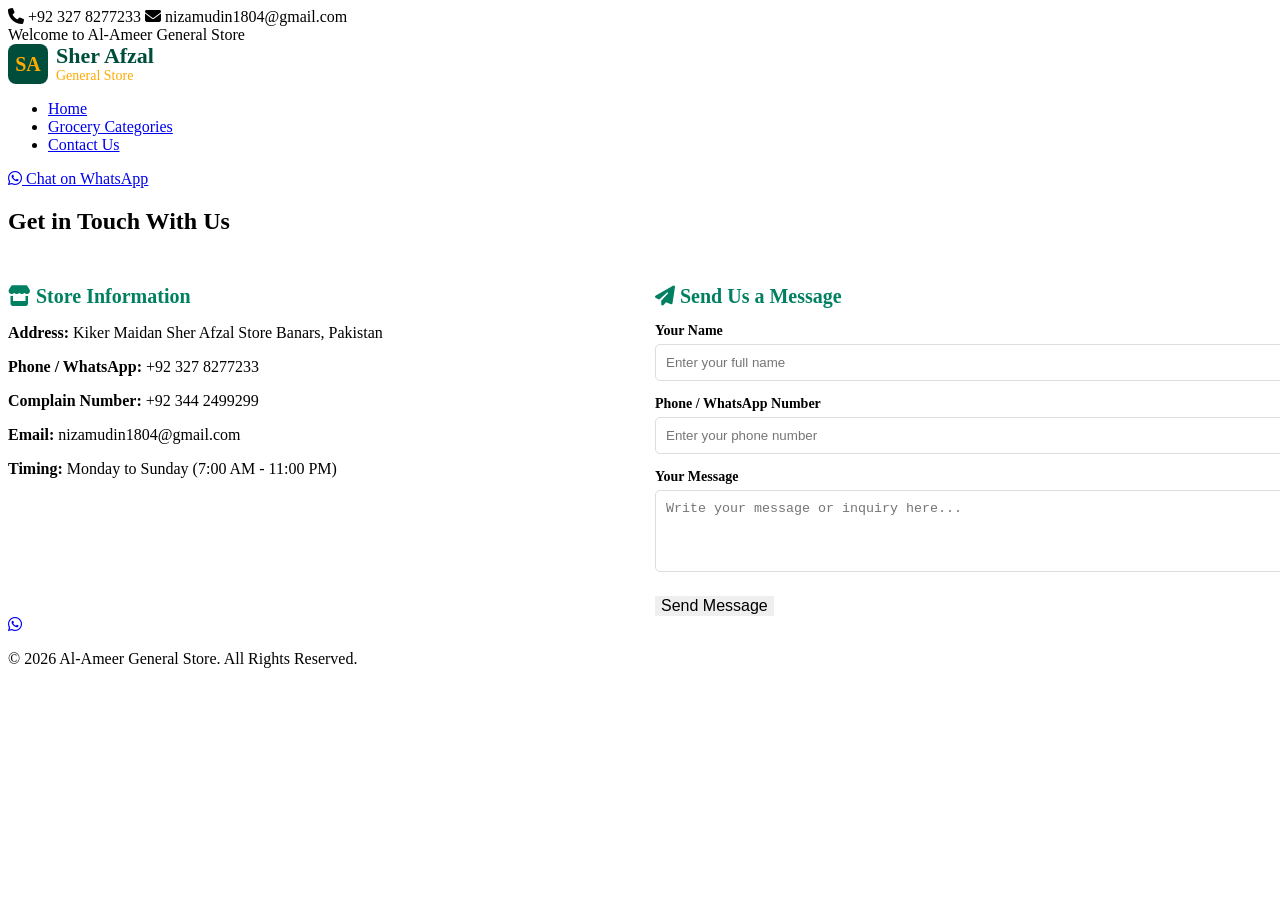
==== contact.html @ 05da9dd0 "Add files via upload" ====
<!DOCTYPE html>
<html lang="en">
<head>
    <meta charset="UTF-8">
    <meta name="viewport" content="width=device-width, initial-scale=1.0">
    <title>Contact Us - Sher Afzal General Store</title>
    <!-- Google Fonts -->
    <link href="https://fonts.googleapis.com/css2?family=Poppins:wght@400;500;600;700&display=swap" rel="stylesheet">
    <!-- FontAwesome for Icons -->
    <link rel="stylesheet" href="https://cdnjs.cloudflare.com/ajax/libs/font-awesome/6.4.0/css/all.min.css">
    <!-- Main CSS File -->
    <link rel="stylesheet" href="assets/css/style.css">
</head>
<body>

    <!-- Top Bar -->
    <div class="top-bar">
        <div class="top-bar-content">
            <div class="top-contact">
                <span><i class="fa-solid fa-phone"></i> +92 327 8277233</span>
                <span><i class="fa-solid fa-envelope"></i> nizamudin1804@gmail.com</span>
            </div>
            <div class="top-social">
                <span>Welcome to Al-Ameer General Store</span>
            </div>
        </div>
    </div>

    <!-- Navbar -->
    <header class="navbar">
        <div class="logo"><!-- Logo Code -->
            <a href="Grocery.html" class="logo-box" style="text-decoration: none; display: flex; align-items: center; gap: 8px;">
                <div style="background: #004d3b; color: #ffaa00; width: 40px; height: 40px; display: flex; justify-content: center; align-items: center; font-weight: 700; font-size: 20px; border-radius: 8px;">SA</div>
                <div style="font-size: 22px; font-weight: 700; color: #004d3b; line-height: 1.1;">
                    Sher Afzal <span style="color: #ffaa00; display: block; font-size: 14px; font-weight: 500;">General Store</span>
                </div>
            </a>
        </div>
        <nav>
            <ul>
                <li><a href="Grocery.html">Home</a></li>
                <li><a href="Grocery.html">Grocery Categories</a></li>
                <li><a href="contact.html" class="active">Contact Us</a></li>
            </ul>
        </nav>
        <a href="https://wa.me/923278277233?text=Hello%20Al-Ameer%20Store,%20I%20have%20an%20inquiry" target="_blank" class="nav-whatsapp-btn">
            <i class="fa-brands fa-whatsapp"></i> Chat on WhatsApp
        </a>
    </header>

    <!-- Contact Page Section -->
    <section class="contact-section" id="contact">
        <h2>Get in Touch With Us</h2>
        
        <div style="display: grid; grid-template-columns: repeat(auto-fit, minmax(300px, 1fr)); gap: 30px; margin-top: 30px; text-align: left;">
            
            <!-- Store Info Box -->
            <div class="contact-card-box" style="height: 100%;">
                <h3 style="margin-bottom: 15px; color: #008060; font-size: 20px;"><i class="fa-solid fa-store"></i> Store Information</h3>
                <p style="margin-bottom: 12px;"><strong>Address:</strong> Kiker Maidan Sher Afzal Store Banars, Pakistan</p>
                <p style="margin-bottom: 12px;"><strong>Phone / WhatsApp:</strong> +92 327 8277233</p>
                <p style="margin-bottom: 12px;"><strong>Complain Number:</strong> +92 344 2499299</p>
                <p style="margin-bottom: 12px;"><strong>Email:</strong> nizamudin1804@gmail.com</p>
                <p style="margin-bottom: 0;"><strong>Timing:</strong> Monday to Sunday (7:00 AM - 11:00 PM)</p>
            </div>

            <!-- Contact Form Box -->
            <div class="contact-card-box">
                <h3 style="margin-bottom: 15px; color: #008060; font-size: 20px;"><i class="fa-solid fa-paper-plane"></i> Send Us a Message</h3>
                
                <!-- Formspree action link (apni email id yahan lagani hogi baad mein) -->
                <form action="https://formspree.io/f/your-form-id" method="POST" class="contact-form">
                    <div style="margin-bottom: 15px;">
                        <label for="name" style="font-weight: 600; display: block; margin-bottom: 5px; font-size: 14px;">Your Name</label>
                        <input type="text" id="name" name="name" required placeholder="Enter your full name" style="width: 100%; padding: 10px; border: 1px solid #ddd; border-radius: 5px; outline: none;">
                    </div>

                    <div style="margin-bottom: 15px;">
                        <label for="phone" style="font-weight: 600; display: block; margin-bottom: 5px; font-size: 14px;">Phone / WhatsApp Number</label>
                        <input type="tel" id="phone" name="phone" required placeholder="Enter your phone number" style="width: 100%; padding: 10px; border: 1px solid #ddd; border-radius: 5px; outline: none;">
                    </div>

                    <div style="margin-bottom: 20px;">
                        <label for="message" style="font-weight: 600; display: block; margin-bottom: 5px; font-size: 14px;">Your Message</label>
                        <textarea id="message" name="message" rows="4" required placeholder="Write your message or inquiry here..." style="width: 100%; padding: 10px; border: 1px solid #ddd; border-radius: 5px; outline: none; resize: vertical;"></textarea>
                    </div>

                    <button type="submit" class="add-to-cart-btn" style="border: none; cursor: pointer; font-size: 16px;">Send Message</button>
                </form>
            </div>

        </div>
    </section>

    <!-- Floating WhatsApp Icon -->
    <a href="https://wa.me/923278277233?text=Hello%20Al-Ameer%20Store" class="floating-whatsapp" target="_blank">
        <i class="fa-brands fa-whatsapp"></i>
    </a>

    <!-- Footer -->
    <footer class="footer">
        <p>&copy; 2026 Al-Ameer General Store. All Rights Reserved.</p>
    </footer>
    <script src="assets/js/theme.js"></script>

</body>
</html>
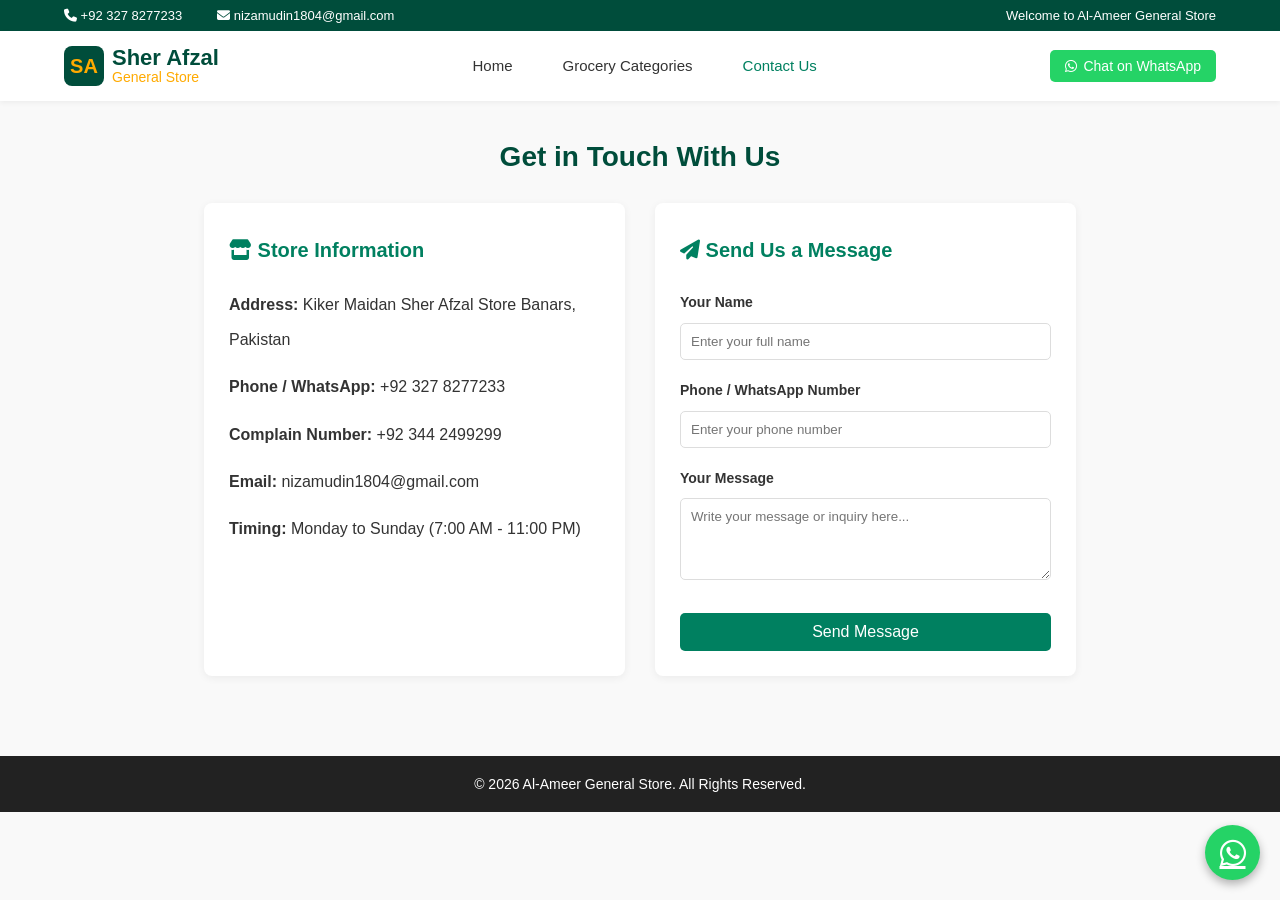
==== commit 77f231a4: "Update contact.html" ====
--- a/contact.html
+++ b/contact.html
@@ -69,24 +69,66 @@
                 <h3 style="margin-bottom: 15px; color: #008060; font-size: 20px;"><i class="fa-solid fa-paper-plane"></i> Send Us a Message</h3>
                 
                 <!-- Formspree action link (apni email id yahan lagani hogi baad mein) -->
-                <form action="https://formspree.io/f/your-form-id" method="POST" class="contact-form">
-                    <div style="margin-bottom: 15px;">
-                        <label for="name" style="font-weight: 600; display: block; margin-bottom: 5px; font-size: 14px;">Your Name</label>
-                        <input type="text" id="name" name="name" required placeholder="Enter your full name" style="width: 100%; padding: 10px; border: 1px solid #ddd; border-radius: 5px; outline: none;">
-                    </div>
+               <form name="contact" method="POST" data-netlify="true" class="contact-form">
 
-                    <div style="margin-bottom: 15px;">
-                        <label for="phone" style="font-weight: 600; display: block; margin-bottom: 5px; font-size: 14px;">Phone / WhatsApp Number</label>
-                        <input type="tel" id="phone" name="phone" required placeholder="Enter your phone number" style="width: 100%; padding: 10px; border: 1px solid #ddd; border-radius: 5px; outline: none;">
-                    </div>
+    <input type="hidden" name="form-name" value="contact">
 
-                    <div style="margin-bottom: 20px;">
-                        <label for="message" style="font-weight: 600; display: block; margin-bottom: 5px; font-size: 14px;">Your Message</label>
-                        <textarea id="message" name="message" rows="4" required placeholder="Write your message or inquiry here..." style="width: 100%; padding: 10px; border: 1px solid #ddd; border-radius: 5px; outline: none; resize: vertical;"></textarea>
-                    </div>
+    <div style="margin-bottom: 15px;">
+        <label for="name"
+            style="font-weight: 600; display: block; margin-bottom: 5px; font-size: 14px;">
+            Your Name
+        </label>
 
-                    <button type="submit" class="add-to-cart-btn" style="border: none; cursor: pointer; font-size: 16px;">Send Message</button>
-                </form>
+        <input
+            type="text"
+            id="name"
+            name="name"
+            required
+            placeholder="Enter your full name"
+            style="width: 100%; padding: 10px; border: 1px solid #ddd; border-radius: 5px; outline: none;">
+    </div>
+
+
+    <div style="margin-bottom: 15px;">
+        <label for="phone"
+            style="font-weight: 600; display: block; margin-bottom: 5px; font-size: 14px;">
+            Phone / WhatsApp Number
+        </label>
+
+        <input
+            type="tel"
+            id="phone"
+            name="phone"
+            required
+            placeholder="Enter your phone number"
+            style="width: 100%; padding: 10px; border: 1px solid #ddd; border-radius: 5px; outline: none;">
+    </div>
+
+
+    <div style="margin-bottom: 20px;">
+        <label for="message"
+            style="font-weight: 600; display: block; margin-bottom: 5px; font-size: 14px;">
+            Your Message
+        </label>
+
+        <textarea
+            id="message"
+            name="message"
+            rows="4"
+            required
+            placeholder="Write your message or inquiry here..."
+            style="width: 100%; padding: 10px; border: 1px solid #ddd; border-radius: 5px; outline: none; resize: vertical;"></textarea>
+    </div>
+
+
+    <button
+        type="submit"
+        class="add-to-cart-btn"
+        style="border: none; cursor: pointer; font-size: 16px;">
+        Send Message
+    </button>
+
+</form>
             </div>
 
         </div>
@@ -104,4 +146,4 @@
     <script src="assets/js/theme.js"></script>
 
 </body>
-</html>+</html>
--- a/assets/css/style.css
+++ b/assets/css/style.css
@@ -0,0 +1,1309 @@
+/* Global Styles */
+* {
+    margin: 0;
+    padding: 0;
+    box-sizing: border-box;
+    font-family: 'Poppins', sans-serif;
+}
+
+body {
+    background-color: #f7f8fa;
+    color: #333;
+    scroll-behavior: smooth;
+}
+
+/* Top Bar */
+.top-bar {
+    background: #008060;
+    color: #fff;
+    padding: 8px 30px;
+    font-size: 13px;
+}
+
+.top-bar-content {
+    max-width: 1250px;
+    margin: 0 auto;
+    display: flex;
+    justify-content: space-between;
+    align-items: center;
+}
+
+.top-contact {
+    display: flex;
+    gap: 20px;
+}
+
+.top-contact a {
+    color: #fff;
+    text-decoration: none;
+    font-weight: 500;
+}
+
+/* Navbar */
+.navbar {
+    display: flex;
+    justify-content: space-between;
+    align-items: center;
+    padding: 18px 50px;
+    background: #fff;
+    box-shadow: 0 2px 8px rgba(0,0,0,0.06);
+    position: sticky;
+    top: 0;
+    z-index: 1000;
+}
+
+.logo {
+    font-size: 24px;
+    font-weight: 700;
+    color: #111;
+}
+
+.logo span {
+    color: #008060;
+}
+
+.navbar nav ul {
+    display: flex;
+    list-style: none;
+    gap: 30px;
+}
+
+.navbar nav ul li a {
+    text-decoration: none;
+    color: #555;
+    font-size: 15px;
+    font-weight: 500;
+    transition: color 0.3s ease;
+}
+
+.navbar nav ul li a:hover,
+.navbar nav ul li a.active {
+    color: #008060;
+}
+
+.nav-icons {
+    display: flex;
+    gap: 20px;
+    align-items: center;
+}
+
+.nav-whatsapp-btn {
+    background: #25d366;
+    color: white;
+    padding: 6px 14px;
+    border-radius: 20px;
+    text-decoration: none;
+    font-size: 14px;
+    font-weight: 600;
+    display: flex;
+    align-items: center;
+    gap: 6px;
+    transition: background 0.3s;
+}
+
+.nav-whatsapp-btn:hover {
+    background: #1ebd59;
+}
+
+.cart-icon-wrap {
+    position: relative;
+    font-size: 18px;
+    cursor: pointer;
+}
+
+.cart-badge {
+    position: absolute;
+    top: -8px;
+    right: -10px;
+    background: #e63946;
+    color: white;
+    font-size: 11px;
+    padding: 2px 6px;
+    border-radius: 50%;
+}
+
+/* Slider Section */
+.slider-section {
+    position: relative;
+    width: 100%;
+    height: 480px;
+    overflow: hidden;
+}
+
+.slider-container {
+    width: 100%;
+    height: 100%;
+    position: relative;
+}
+
+.slide {
+    position: absolute;
+    top: 0;
+    left: 0;
+    width: 100%;
+    height: 100%;
+    background-size: cover;
+    background-position: center;
+    display: flex;
+    align-items: center;
+    justify-content: center;
+    opacity: 0;
+    transition: opacity 0.8s ease-in-out;
+}
+
+.slide.active {
+    opacity: 1;
+}
+
+.slide-content {
+    text-align: center;
+    color: #fff;
+    background: rgba(0, 0, 0, 0.5);
+    padding: 35px 60px;
+    border-radius: 10px;
+    backdrop-filter: blur(3px);
+}
+
+.slide-content h1 {
+    font-size: 40px;
+    margin-bottom: 12px;
+    font-weight: 700;
+}
+
+.slide-content p {
+    font-size: 16px;
+    margin-bottom: 22px;
+}
+
+.btn {
+    display: inline-block;
+    padding: 11px 28px;
+    background: #008060;
+    color: #fff;
+    text-decoration: none;
+    font-weight: 600;
+    border-radius: 5px;
+    transition: background 0.3s, transform 0.2s;
+}
+
+.btn:hover {
+    background: #00664d;
+    transform: scale(1.05);
+}
+
+.prev-btn, .next-btn {
+    position: absolute;
+    top: 50%;
+    transform: translateY(-50%);
+    background: rgba(255,255,255,0.8);
+    border: none;
+    padding: 12px 16px;
+    cursor: pointer;
+    font-size: 16px;
+    transition: background 0.3s;
+    z-index: 10;
+    border-radius: 50%;
+}
+
+.prev-btn { left: 25px; }
+.next-btn { right: 25px; }
+
+/* Categories */
+.categories-section {
+    padding: 50px;
+    max-width: 1250px;
+    margin: 0 auto;
+}
+
+.categories-section h2 {
+    text-align: center;
+    font-size: 26px;
+    margin-bottom: 30px;
+}
+
+.cat-grid {
+    display: grid;
+    grid-template-columns: repeat(auto-fit, minmax(220px, 1fr));
+    gap: 20px;
+}
+
+.cat-card {
+    background: #fff;
+    border-radius: 8px;
+    overflow: hidden;
+    text-align: center;
+    padding: 15px;
+    box-shadow: 0 3px 10px rgba(0,0,0,0.04);
+    transition: transform 0.3s ease;
+}
+
+.cat-card:hover {
+    transform: translateY(-5px);
+}
+
+.cat-card img {
+    width: 100%;
+    height: 140px;
+    object-fit: cover;
+    border-radius: 6px;
+    margin-bottom: 10px;
+}
+
+/* =========================
+   FEATURED PRODUCTS SECTION
+========================= */
+
+.products-section {
+    width: 100%;
+    max-width: 1200px;
+    margin: 0 auto;
+    padding: 60px 30px;
+}
+
+.products-section h2 {
+    text-align: center;
+    font-size: 30px;
+    margin-bottom: 35px;
+}
+
+
+/* =========================
+   PRODUCT GRID
+========================= */
+
+.product-grid {
+    display: grid;
+    grid-template-columns: repeat(3, 1fr);
+    gap: 25px;
+}
+
+/* =========================
+   PRODUCT CARD
+========================= */
+
+.product-card {
+    background: #ffffff;
+    border-radius: 12px;
+    overflow: hidden;
+    position: relative;
+    box-shadow: 0 4px 15px rgba(0, 0, 0, 0.08);
+    transition: 0.3s ease;
+}
+
+.product-card:hover {
+    transform: translateY(-6px);
+    box-shadow: 0 10px 25px rgba(0, 0, 0, 0.15);
+}
+
+
+/* =========================
+   PRODUCT TAG
+========================= */
+
+.tag {
+    position: absolute;
+    top: 12px;
+    left: 12px;
+
+    background: #e63946;
+    color: #ffffff;
+
+    padding: 5px 12px;
+    border-radius: 5px;
+
+    font-size: 12px;
+    font-weight: 600;
+
+    z-index: 2;
+}
+
+.tag.sale {
+    background: #2a9d8f;
+}
+
+
+/* =========================
+   PRODUCT IMAGE
+========================= */
+
+.image-box {
+    width: 100%;
+    height: 220px;
+    overflow: hidden;
+}
+
+.image-box img {
+    width: 100%;
+    height: 100%;
+    object-fit: cover;
+    display: block;
+
+    transition: transform 0.4s ease;
+}
+
+.product-card:hover .image-box img {
+    transform: scale(1.06);
+}
+
+
+/* =========================
+   PRODUCT INFO
+========================= */
+
+.product-info {
+    padding: 18px;
+    text-align: center;
+}
+
+.product-info h3 {
+    font-size: 16px;
+    font-weight: 600;
+    margin: 0 0 8px;
+}
+
+.price {
+    font-size: 17px;
+    font-weight: 700;
+    color: #008060;
+    margin: 0 0 15px;
+}
+
+
+/* =========================
+   WHATSAPP BUTTON
+========================= */
+
+.add-to-cart-btn {
+    display: block;
+    width: 100%;
+
+    padding: 11px 10px;
+
+    background: #25d366;
+    color: #ffffff;
+
+    text-decoration: none;
+    text-align: center;
+
+    border-radius: 6px;
+
+    font-size: 14px;
+    font-weight: 600;
+
+    transition: 0.3s ease;
+}
+
+.add-to-cart-btn:hover {
+    background: #1ebe5d;
+}
+
+
+/* =========================
+   TABLET
+========================= */
+
+@media (max-width: 900px) {
+
+    .product-grid {
+        grid-template-columns: repeat(2, 1fr);
+    }
+
+}
+
+
+/* =========================
+   MOBILE
+========================= */
+
+@media (max-width: 600px) {
+
+    .products-section {
+        padding: 40px 15px;
+    }
+
+    .product-grid {
+        grid-template-columns: 1fr;
+    }
+
+}
+
+/* Deals Section */
+.deals-section {
+    padding: 40px 50px;
+    max-width: 1250px;
+    margin: 0 auto;
+}
+
+.deals-box {
+    background: linear-gradient(135deg, #008060, #00a87a);
+    color: white;
+    text-align: center;
+    padding: 40px;
+    border-radius: 12px;
+}
+
+.deals-box h2 {
+    font-size: 32px;
+    margin-bottom: 10px;
+}
+
+.deals-box p {
+    font-size: 16px;
+    margin-bottom: 20px;
+}
+
+.deals-box .btn {
+    background: #fff;
+    color: #008060;
+}
+
+/* Contact Section */
+.contact-section {
+    padding: 50px;
+    max-width: 800px;
+    margin: 0 auto;
+    text-align: center;
+}
+
+.contact-section h2 {
+    margin-bottom: 25px;
+}
+
+.contact-card-box {
+    background: #fff;
+    padding: 30px;
+    border-radius: 10px;
+    box-shadow: 0 4px 12px rgba(0,0,0,0.05);
+    font-size: 16px;
+    line-height: 2.2;
+}
+
+.contact-card-box a {
+    color: #008060;
+    text-decoration: none;
+    font-weight: 600;
+}
+
+/* Floating WhatsApp Icon */
+.floating-whatsapp {
+    position: fixed;
+    bottom: 25px;
+    right: 25px;
+    background: #25d366;
+    color: white;
+    width: 55px;
+    height: 55px;
+    border-radius: 50%;
+    display: flex;
+    align-items: center;
+    justify-content: center;
+    font-size: 30px;
+    box-shadow: 0 4px 10px rgba(0,0,0,0.3);
+    z-index: 1000;
+    transition: transform 0.3s;
+}
+
+.floating-whatsapp:hover {
+    transform: scale(1.1);
+}
+
+/* Footer */
+.footer {
+    background: #111;
+    color: #fff;
+    text-align: center;
+    padding: 15px 0;
+    font-size: 14px;
+    margin-top: 40px;
+}
+
+/* Home page featured products */
+.products-section {
+    max-width: 1240px;
+    padding: 72px 30px;
+}
+
+.section-heading {
+    max-width: 620px;
+    margin: 0 auto 36px;
+    text-align: center;
+}
+
+.section-kicker {
+    color: #008060;
+    font-size: 13px;
+    font-weight: 700;
+    letter-spacing: 1.4px;
+    margin-bottom: 8px;
+    text-transform: uppercase;
+}
+
+.products-section h2 {
+    color: #173b32;
+    font-size: 32px;
+    margin-bottom: 8px;
+}
+
+.section-intro {
+    color: #68736f;
+    font-size: 15px;
+}
+
+.products-section .product-grid {
+    grid-template-columns: repeat(3, minmax(0, 1fr));
+    gap: 24px;
+}
+
+.products-section .product-card {
+    display: flex;
+    flex-direction: column;
+}
+
+.products-section .image-box {
+    height: 230px;
+    background: #eef4f1;
+}
+
+.products-section .product-info {
+    display: flex;
+    flex: 1;
+    flex-direction: column;
+}
+
+.products-section .product-info h3 {
+    min-height: 48px;
+}
+
+.products-section .price {
+    font-size: 19px;
+}
+
+.products-section .add-to-cart-btn {
+    margin-top: auto;
+}
+
+.add-to-cart-btn i {
+    margin-right: 6px;
+}
+
+.owner-chooser-overlay {
+    position: fixed;
+    inset: 0;
+    z-index: 2000;
+    display: flex;
+    align-items: center;
+    justify-content: center;
+    padding: 20px;
+    background: rgba(12, 35, 29, 0.62);
+}
+
+.owner-chooser {
+    position: relative;
+    width: min(100%, 430px);
+    padding: 32px;
+    background: #fff;
+    border-radius: 14px;
+    box-shadow: 0 20px 60px rgba(0, 0, 0, 0.22);
+    text-align: center;
+}
+
+.owner-chooser-close {
+    position: absolute;
+    top: 10px;
+    right: 14px;
+    border: 0;
+    background: transparent;
+    color: #68736f;
+    cursor: pointer;
+    font-size: 28px;
+    line-height: 1;
+}
+
+.owner-chooser-kicker {
+    margin-bottom: 6px;
+    color: #008060;
+    font-size: 12px;
+    font-weight: 700;
+    letter-spacing: 1px;
+    text-transform: uppercase;
+}
+
+.owner-chooser h2 {
+    color: #173b32;
+    font-size: 24px;
+    margin-bottom: 8px;
+}
+
+.owner-chooser-product {
+    margin-bottom: 22px;
+    color: #68736f;
+    font-size: 14px;
+}
+
+.owner-list {
+    display: grid;
+    gap: 10px;
+}
+
+.owner-option {
+    display: flex;
+    align-items: center;
+    gap: 12px;
+    padding: 13px 15px;
+    border: 1px solid #dce8e3;
+    border-radius: 8px;
+    color: #173b32;
+    text-align: left;
+    text-decoration: none;
+    transition: border-color 0.2s ease, background 0.2s ease;
+}
+
+.owner-option:hover {
+    border-color: #25d366;
+    background: #f0fff5;
+}
+
+.owner-option .fa-whatsapp {
+    color: #25d366;
+    font-size: 22px;
+}
+
+.owner-option span {
+    flex: 1;
+    font-size: 15px;
+    font-weight: 600;
+}
+
+.owner-option .fa-arrow-up-right-from-square {
+    color: #84918c;
+    font-size: 13px;
+}
+
+@media (max-width: 900px) {
+    .products-section .product-grid {
+        grid-template-columns: repeat(2, minmax(0, 1fr));
+    }
+}
+
+@media (max-width: 600px) {
+    .products-section {
+        padding: 48px 15px;
+    }
+
+    .products-section h2 {
+        font-size: 26px;
+    }
+
+    .products-section .product-grid {
+        grid-template-columns: 1fr;
+    }
+}
+
+
+
+
+/* Global Styles */
+* {
+    margin: 0;
+    padding: 0;
+    box-sizing: border-box;
+    font-family: 'Poppins', sans-serif;
+}
+
+body {
+    background-color: #f7f8fa;
+    color: #333;
+    scroll-behavior: smooth;
+}
+
+/* Top Bar */
+.top-bar {
+    background: #008060;
+    color: #fff;
+    padding: 8px 30px;
+    font-size: 13px;
+}
+
+.top-bar-content {
+    max-width: 1250px;
+    margin: 0 auto;
+    display: flex;
+    justify-content: space-between;
+    align-items: center;
+}
+
+.top-contact {
+    display: flex;
+    gap: 20px;
+}
+
+.top-contact a {
+    color: #fff;
+    text-decoration: none;
+    font-weight: 500;
+}
+
+/* Navbar */
+.navbar {
+    display: flex;
+    justify-content: space-between;
+    align-items: center;
+    padding: 18px 50px;
+    background: #fff;
+    box-shadow: 0 2px 8px rgba(0,0,0,0.06);
+    position: sticky;
+    top: 0;
+    z-index: 1000;
+}
+
+.logo {
+    font-size: 24px;
+    font-weight: 700;
+    color: #111;
+}
+
+.logo span {
+    color: #008060;
+}
+
+.navbar nav ul {
+    display: flex;
+    list-style: none;
+    gap: 30px;
+}
+
+.navbar nav ul li a {
+    text-decoration: none;
+    color: #555;
+    font-size: 15px;
+    font-weight: 500;
+    transition: color 0.3s ease;
+}
+
+.navbar nav ul li a:hover,
+.navbar nav ul li a.active {
+    color: #008060;
+}
+
+.nav-whatsapp-btn {
+    background: #25d366;
+    color: white;
+    padding: 6px 14px;
+    border-radius: 20px;
+    text-decoration: none;
+    font-size: 14px;
+    font-weight: 600;
+    display: flex;
+    align-items: center;
+    gap: 6px;
+    transition: background 0.3s;
+}
+
+.nav-whatsapp-btn:hover {
+    background: #1ebd59;
+}
+
+/* Categories Page & Filter Tabs Section */
+.categories-page-section {
+    padding: 50px;
+    max-width: 1250px;
+    margin: 0 auto;
+}
+
+.categories-page-section h2 {
+    text-align: center;
+    font-size: 28px;
+    margin-bottom: 25px;
+}
+
+.category-tabs {
+    display: flex;
+    justify-content: center;
+    gap: 12px;
+    flex-wrap: wrap;
+    margin-bottom: 40px;
+}
+
+.tab-btn {
+    padding: 10px 20px;
+    background: #fff;
+    border: 1px solid #ddd;
+    border-radius: 25px;
+    font-size: 14px;
+    font-weight: 500;
+    cursor: pointer;
+    transition: all 0.3s ease;
+}
+
+.tab-btn:hover, .tab-btn.active {
+    background: #008060;
+    color: #fff;
+    border-color: #008060;
+}
+
+/* Products Grid & Cards */
+.product-grid {
+    display: grid;
+    grid-template-columns: repeat(auto-fit, minmax(280px, 1fr));
+    gap: 30px;
+}
+
+.product-card {
+    background: #fff;
+    border-radius: 10px;
+    overflow: hidden;
+    box-shadow: 0 4px 12px rgba(0,0,0,0.05);
+    position: relative;
+    transition: transform 0.35s ease, box-shadow 0.35s ease;
+}
+
+.product-card:hover {
+    transform: translateY(-8px);
+    box-shadow: 0 12px 24px rgba(0,0,0,0.12);
+}
+
+.tag {
+    position: absolute;
+    top: 12px;
+    left: 12px;
+    background: #e63946;
+    color: white;
+    font-size: 11px;
+    font-weight: 600;
+    padding: 3px 10px;
+    border-radius: 4px;
+    z-index: 5;
+}
+
+.tag.sale {
+    background: #2a9d8f;
+}
+
+.image-box {
+    width: 100%;
+    height: 220px;
+    overflow: hidden;
+}
+
+.image-box img {
+    width: 100%;
+    height: 100%;
+    object-fit: cover;
+    transition: transform 0.5s ease;
+}
+
+.product-card:hover .image-box img {
+    transform: scale(1.08);
+}
+
+.product-info {
+    padding: 20px;
+    text-align: center;
+}
+
+.product-info h3 {
+    font-size: 16px;
+    font-weight: 500;
+    margin-bottom: 8px;
+}
+
+.price {
+    font-size: 16px;
+    color: #008060;
+    font-weight: 700;
+    margin-bottom: 15px;
+}
+
+.add-to-cart-btn {
+    display: block;
+    width: 100%;
+    padding: 10px;
+    background: #25d366;
+    border-radius: 5px;
+    font-weight: 600;
+    color: #fff;
+    text-decoration: none;
+    transition: background 0.3s;
+}
+
+.add-to-cart-btn:hover {
+    background: #1ebd59;
+}
+
+/* Contact Section */
+.contact-section {
+    padding: 50px;
+    max-width: 1000px;
+    margin: 0 auto;
+    text-align: center;
+}
+
+.contact-section h2 {
+    margin-bottom: 25px;
+}
+
+.contact-card-box {
+    background: #fff;
+    padding: 30px;
+    border-radius: 10px;
+    box-shadow: 0 4px 12px rgba(0,0,0,0.05);
+    font-size: 16px;
+    line-height: 2.2;
+}
+
+.contact-card-box a {
+    color: #008060;
+    text-decoration: none;
+    font-weight: 600;
+}
+
+/* Floating WhatsApp Icon */
+.floating-whatsapp {
+    position: fixed;
+    bottom: 25px;
+    right: 25px;
+    background: #25d366;
+    color: white;
+    width: 55px;
+    height: 55px;
+    border-radius: 50%;
+    display: flex;
+    align-items: center;
+    justify-content: center;
+    font-size: 30px;
+    box-shadow: 0 4px 10px rgba(0,0,0,0.3);
+    z-index: 1000;
+    transition: transform 0.3s;
+}
+
+.floating-whatsapp:hover {
+    transform: scale(1.1);
+}
+
+/* Footer */
+.footer {
+    background: #111;
+    color: #fff;
+    text-align: center;
+    padding: 15px 0;
+    font-size: 14px;
+    margin-top: 40px;
+}
+
+
+
+
+
+
+
+
+
+
+
+
+
+
+
+
+
+
+/* --- Global Styles & Reset --- */
+* {
+    margin: 0;
+    padding: 0;
+    box-sizing: border-box;
+    font-family: 'Poppins', sans-serif;
+}
+
+body {
+    background-color: #f9f9f9;
+    color: #333;
+}
+
+/* --- Top Bar --- */
+.top-bar {
+    background-color: #004d3b;
+    color: #fff;
+    padding: 8px 5%;
+    font-size: 13px;
+}
+
+.top-bar-content {
+    display: flex;
+    justify-content: space-between;
+    align-items: center;
+    flex-wrap: wrap;
+}
+
+.top-contact span {
+    margin-right: 15px;
+}
+
+/* --- Navbar --- */
+.navbar {
+    display: flex;
+    justify-content: space-between;
+    align-items: center;
+    background: #ffffff;
+    padding: 15px 5%;
+    box-shadow: 0 2px 5px rgba(0,0,0,0.05);
+    position: sticky;
+    top: 0;
+    z-index: 1000;
+}
+
+.logo {
+    font-size: 24px;
+    font-weight: 700;
+    color: #004d3b;
+}
+
+.logo span {
+    color: #ffaa00;
+}
+
+.navbar nav ul {
+    display: flex;
+    list-style: none;
+}
+
+.navbar nav ul li {
+    margin-left: 20px;
+}
+
+.navbar nav ul li a {
+    text-decoration: none;
+    color: #333;
+    font-weight: 500;
+    transition: 0.3s;
+}
+
+.navbar nav ul li a:hover, 
+.navbar nav ul li a.active {
+    color: #008060;
+}
+
+.nav-whatsapp-btn {
+    background-color: #25d366;
+    color: #fff;
+    padding: 8px 15px;
+    border-radius: 5px;
+    text-decoration: none;
+    font-weight: 500;
+    font-size: 14px;
+}
+
+/* --- Sections & Grids --- */
+.categories-page-section, .contact-section {
+    padding: 40px 5%;
+    text-align: center;
+}
+
+.categories-page-section h2, .contact-section h2 {
+    font-size: 28px;
+    margin-bottom: 25px;
+    color: #004d3b;
+}
+
+/* Category Filter Tabs */
+.category-tabs {
+    display: flex;
+    justify-content: center;
+    gap: 10px;
+    flex-wrap: wrap;
+    margin-bottom: 30px;
+}
+
+.tab-btn {
+    padding: 8px 16px;
+    border: 1px solid #008060;
+    background: #fff;
+    color: #008060;
+    border-radius: 20px;
+    cursor: pointer;
+    font-weight: 500;
+    transition: 0.3s;
+}
+
+.tab-btn.active, .tab-btn:hover {
+    background: #008060;
+    color: #fff;
+}
+
+/* Product Grid */
+.product-grid {
+    display: grid;
+    grid-template-columns: repeat(auto-fit, minmax(250px, 1fr));
+    gap: 20px;
+}
+
+.product-card {
+    background: #fff;
+    border-radius: 8px;
+    overflow: hidden;
+    box-shadow: 0 2px 8px rgba(0,0,0,0.06);
+    position: relative;
+    text-align: left;
+    transition: transform 0.3s;
+}
+
+.product-card:hover {
+    transform: translateY(-5px);
+}
+
+.product-card .tag {
+    position: absolute;
+    top: 10px;
+    left: 10px;
+    background: #ffaa00;
+    color: #fff;
+    padding: 3px 8px;
+    font-size: 12px;
+    border-radius: 4px;
+    font-weight: 600;
+}
+
+.image-box {
+    width: 100%;
+    height: 180px;
+    overflow: hidden;
+}
+
+.image-box img {
+    width: 100%;
+    height: 100%;
+    object-fit: cover;
+}
+
+.product-info {
+    padding: 15px;
+}
+
+.product-info h3 {
+    font-size: 16px;
+    margin-bottom: 8px;
+    color: #333;
+}
+
+.price {
+    font-size: 18px;
+    font-weight: 700;
+    color: #008060;
+    margin-bottom: 12px;
+}
+
+.add-to-cart-btn {
+    display: block;
+    width: 100%;
+    text-align: center;
+    background: #008060;
+    color: #fff;
+    padding: 10px;
+    border-radius: 5px;
+    text-decoration: none;
+    font-weight: 500;
+    transition: 0.3s;
+}
+
+.add-to-cart-btn:hover {
+    background: #004d3b;
+}
+
+/* Contact Cards Box */
+.contact-card-box {
+    background: #fff;
+    padding: 25px;
+    border-radius: 8px;
+    box-shadow: 0 2px 8px rgba(0,0,0,0.06);
+}
+
+/* Floating WhatsApp */
+.floating-whatsapp {
+    position: fixed;
+    bottom: 20px;
+    right: 20px;
+    background: #25d366;
+    color: #fff;
+    width: 55px;
+    height: 55px;
+    border-radius: 50%;
+    display: flex;
+    justify-content: center;
+    align-items: center;
+    font-size: 30px;
+    box-shadow: 0 4px 10px rgba(0,0,0,0.3);
+    z-index: 1000;
+    transition: transform 0.3s;
+}
+
+.floating-whatsapp:hover {
+    transform: scale(1.1);
+}
+
+/* Footer */
+.footer {
+    background: #222;
+    color: #fff;
+    text-align: center;
+    padding: 20px;
+    margin-top: 40px;
+    font-size: 14px;
+}
+
+/* --- MOBILE RESPONSIVE MEDIA QUERIES (Small Screens) --- */
+@media (max-width: 768px) {
+    .top-bar {
+        display: none; /* Mobile screen par top bar chup jayegi taake space bache */
+    }
+
+    .navbar {
+        flex-direction: column;
+        padding: 10px 15px;
+        gap: 10px;
+    }
+
+    .navbar nav ul {
+        margin-top: 5px;
+    }
+
+    .navbar nav ul li {
+        margin: 0 10px;
+    }
+
+    .nav-whatsapp-btn {
+        display: none; /* Mobile par header button hata kar floating icon use hoga */
+    }
+
+    .categories-page-section h2, .contact-section h2 {
+        font-size: 22px;
+    }
+
+    .product-grid {
+        grid-template-columns: repeat(2, 1fr); /* Mobile par 2 products ek line mein aayenge */
+        gap: 10px;
+    }
+
+    .product-info {
+        padding: 10px;
+    }
+
+    .product-info h3 {
+        font-size: 13px;
+    }
+
+    .price {
+        font-size: 14px;
+    }
+
+    .add-to-cart-btn {
+        padding: 7px;
+        font-size: 12px;
+    }
+}
+
+/* Very Small Mobile Phones (Below 480px) */
+@media (max-width: 480px) {
+    .product-grid {
+        grid-template-columns: 1fr; /* Bohot chote mobile par 1 product ek line mein aayega */
+    }
+}
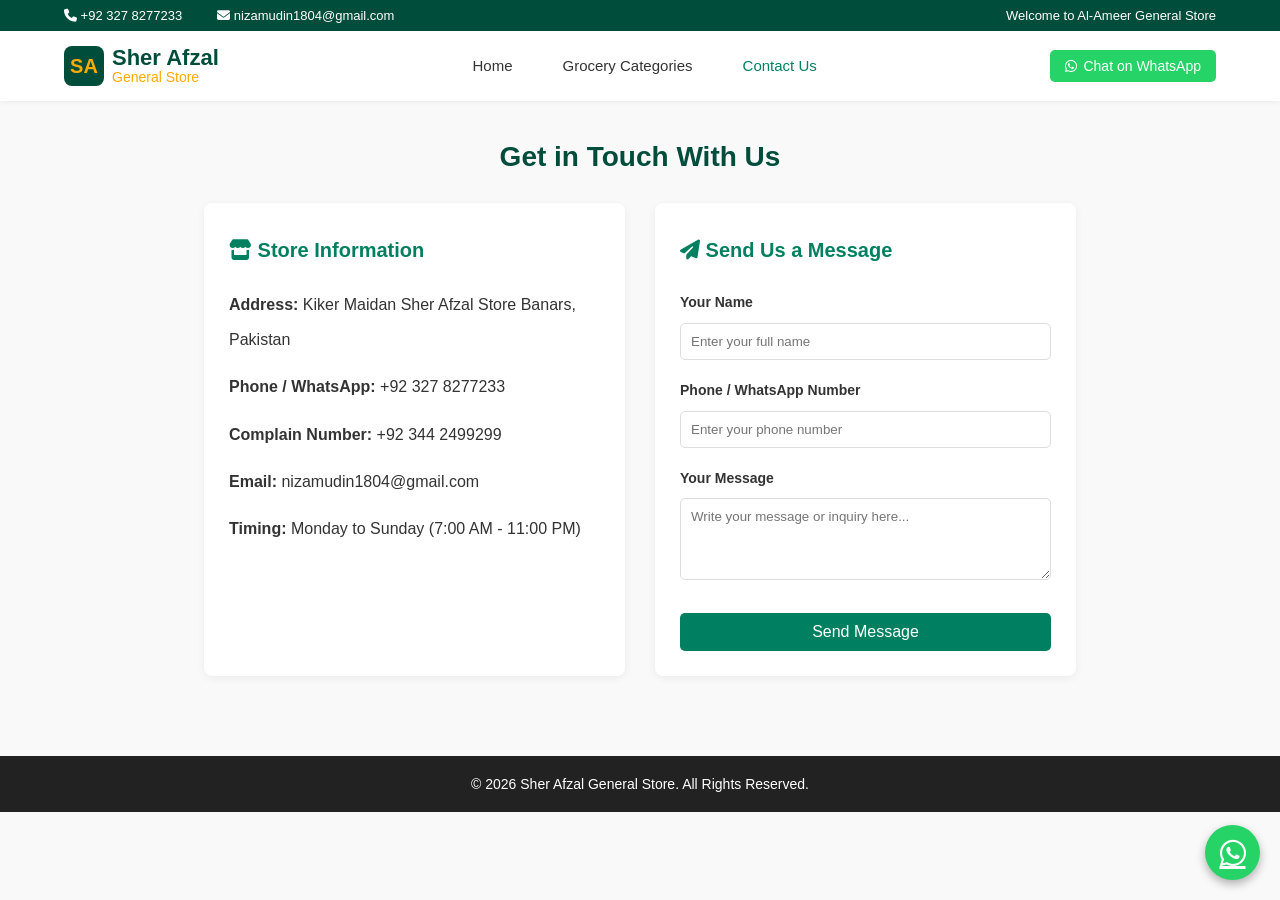
==== commit f30bf5a0: "Update contact.html" ====
--- a/contact.html
+++ b/contact.html
@@ -69,8 +69,7 @@
                 <h3 style="margin-bottom: 15px; color: #008060; font-size: 20px;"><i class="fa-solid fa-paper-plane"></i> Send Us a Message</h3>
                 
                 <!-- Formspree action link (apni email id yahan lagani hogi baad mein) -->
-               <form name="contact" method="POST" data-netlify="true" class="contact-form">
-
+               <form name="contact" method="POST" data-netlify="true" action="/success.html" class="contact-form">
     <input type="hidden" name="form-name" value="contact">
 
     <div style="margin-bottom: 15px;">
@@ -141,7 +140,7 @@
 
     <!-- Footer -->
     <footer class="footer">
-        <p>&copy; 2026 Al-Ameer General Store. All Rights Reserved.</p>
+        <p>&copy; 2026 Sher Afzal General Store. All Rights Reserved.</p>
     </footer>
     <script src="assets/js/theme.js"></script>
 
